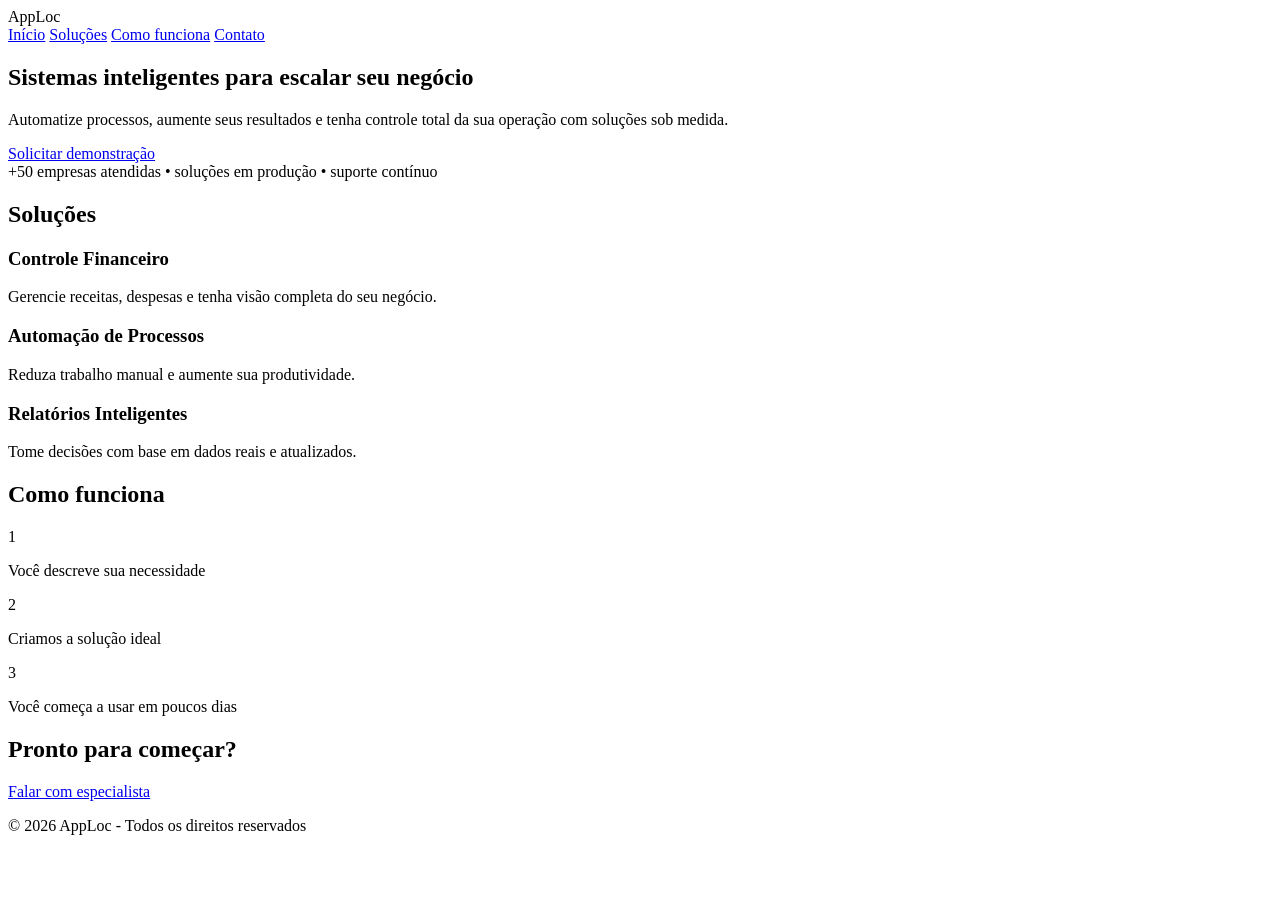
==== index.html @ 6387102e "Update index.html" ====
<!DOCTYPE html>
<html lang="pt-BR">
<head>
    <meta charset="UTF-8">
    <meta name="viewport" content="width=device-width, initial-scale=1.0">
    <title>AppLoc | Sistemas sob medida</title>

    <link rel="stylesheet" href="style.css">
</head>

<body>

<header>
    <div class="container nav">
        <div class="logo">AppLoc</div>

        <nav>
            <a href="#inicio">Início</a>
            <a href="#solucoes">Soluções</a>
            <a href="#como">Como funciona</a>
            <a href="#contato">Contato</a>
        </nav>
    </div>
</header>

<section id="inicio" class="hero">
    <div class="container">
        <h1>Sistemas inteligentes para escalar seu <span>negócio</span></h1>

        <p>
            Automatize processos, aumente seus resultados e tenha controle total
            da sua operação com soluções sob medida.
        </p>

        <a href="#" class="btn">Solicitar demonstração</a>

        <div class="trust">
            +50 empresas atendidas • soluções em produção • suporte contínuo
        </div>
    </div>
</section>

<section id="solucoes">
    <div class="container">

        <h2>Soluções</h2>

        <div class="grid">

            <div class="card reveal">
                <h3>Controle Financeiro</h3>
                <p>Gerencie receitas, despesas e tenha visão completa do seu negócio.</p>
            </div>

            <div class="card reveal">
                <h3>Automação de Processos</h3>
                <p>Reduza trabalho manual e aumente sua produtividade.</p>
            </div>

            <div class="card reveal">
                <h3>Relatórios Inteligentes</h3>
                <p>Tome decisões com base em dados reais e atualizados.</p>
            </div>

        </div>
    </div>
</section>

<section id="como">
    <div class="container">

        <h2>Como funciona</h2>

        <div class="steps">

            <div class="step reveal">
                <span>1</span>
                <p>Você descreve sua necessidade</p>
            </div>

            <div class="step reveal">
                <span>2</span>
                <p>Criamos a solução ideal</p>
            </div>

            <div class="step reveal">
                <span>3</span>
                <p>Você começa a usar em poucos dias</p>
            </div>

        </div>
    </div>
</section>

<section id="contato">
    <div class="container center">
        <h2>Pronto para começar?</h2>
        <a href="#" class="btn">Falar com especialista</a>
    </div>
</section>

<footer>
    <p>© 2026 AppLoc - Todos os direitos reservados</p>
</footer>

<script src="script.js"></script>

</body>
</html>
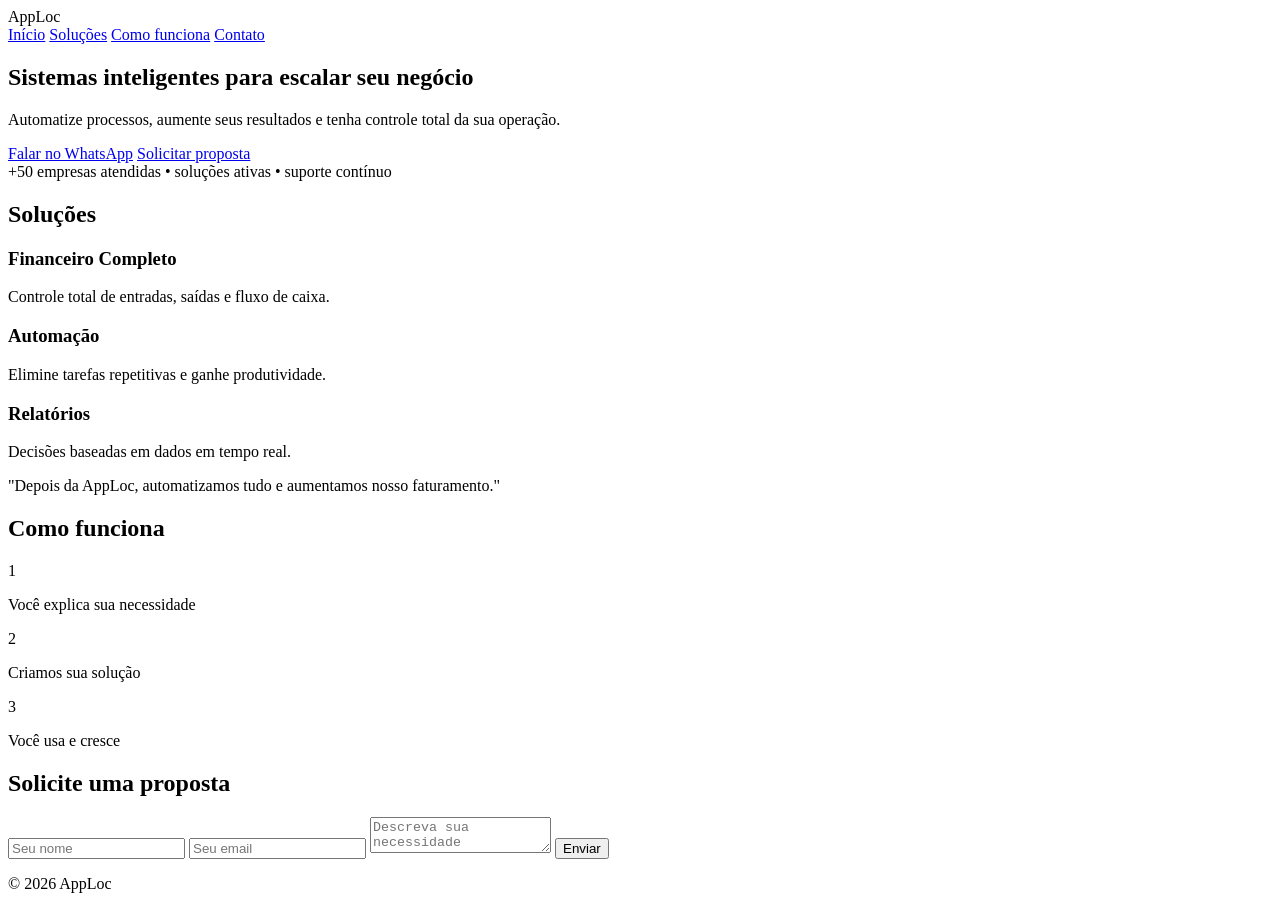
==== commit d47224d8: "Update index.html" ====
--- a/index.html
+++ b/index.html
@@ -1,16 +1,16 @@
 <!DOCTYPE html>
 <html lang="pt-BR">
 <head>
-    <meta charset="UTF-8">
-    <meta name="viewport" content="width=device-width, initial-scale=1.0">
-    <title>AppLoc | Sistemas sob medida</title>
+<meta charset="UTF-8">
+<meta name="viewport" content="width=device-width, initial-scale=1.0">
+<title>AppLoc | Sistemas sob medida</title>
 
-    <link rel="stylesheet" href="style.css">
+<link rel="stylesheet" href="style.css">
 </head>
 
 <body>
 
-<header>
+<header id="header">
     <div class="container nav">
         <div class="logo">AppLoc</div>
 
@@ -28,14 +28,17 @@
         <h1>Sistemas inteligentes para escalar seu <span>negócio</span></h1>
 
         <p>
-            Automatize processos, aumente seus resultados e tenha controle total
-            da sua operação com soluções sob medida.
+            Automatize processos, aumente seus resultados e tenha controle total da sua operação.
         </p>
 
-        <a href="#" class="btn">Solicitar demonstração</a>
+        <div class="buttons">
+            <!-- ⚠️ TROQUE PELO SEU NÚMERO -->
+            <a href="https://wa.me/5599999999999" target="_blank" class="btn">Falar no WhatsApp</a>
+            <a href="#contato" class="btn-outline">Solicitar proposta</a>
+        </div>
 
         <div class="trust">
-            +50 empresas atendidas • soluções em produção • suporte contínuo
+            +50 empresas atendidas • soluções ativas • suporte contínuo
         </div>
     </div>
 </section>
@@ -48,21 +51,29 @@
         <div class="grid">
 
             <div class="card reveal">
-                <h3>Controle Financeiro</h3>
-                <p>Gerencie receitas, despesas e tenha visão completa do seu negócio.</p>
+                <h3>Financeiro Completo</h3>
+                <p>Controle total de entradas, saídas e fluxo de caixa.</p>
             </div>
 
             <div class="card reveal">
-                <h3>Automação de Processos</h3>
-                <p>Reduza trabalho manual e aumente sua produtividade.</p>
+                <h3>Automação</h3>
+                <p>Elimine tarefas repetitivas e ganhe produtividade.</p>
             </div>
 
             <div class="card reveal">
-                <h3>Relatórios Inteligentes</h3>
-                <p>Tome decisões com base em dados reais e atualizados.</p>
+                <h3>Relatórios</h3>
+                <p>Decisões baseadas em dados em tempo real.</p>
             </div>
 
         </div>
+    </div>
+</section>
+
+<section class="depoimento">
+    <div class="container center">
+        <p class="quote">
+            "Depois da AppLoc, automatizamos tudo e aumentamos nosso faturamento."
+        </p>
     </div>
 </section>
 
@@ -75,17 +86,17 @@
 
             <div class="step reveal">
                 <span>1</span>
-                <p>Você descreve sua necessidade</p>
+                <p>Você explica sua necessidade</p>
             </div>
 
             <div class="step reveal">
                 <span>2</span>
-                <p>Criamos a solução ideal</p>
+                <p>Criamos sua solução</p>
             </div>
 
             <div class="step reveal">
                 <span>3</span>
-                <p>Você começa a usar em poucos dias</p>
+                <p>Você usa e cresce</p>
             </div>
 
         </div>
@@ -94,13 +105,22 @@
 
 <section id="contato">
     <div class="container center">
-        <h2>Pronto para começar?</h2>
-        <a href="#" class="btn">Falar com especialista</a>
+
+        <h2>Solicite uma proposta</h2>
+
+        <form id="formContato">
+            <input type="text" placeholder="Seu nome" required>
+            <input type="email" placeholder="Seu email" required>
+            <textarea placeholder="Descreva sua necessidade"></textarea>
+
+            <button type="submit" class="btn">Enviar</button>
+        </form>
+
     </div>
 </section>
 
 <footer>
-    <p>© 2026 AppLoc - Todos os direitos reservados</p>
+    <p>© 2026 AppLoc</p>
 </footer>
 
 <script src="script.js"></script>
--- a/style.css
+++ b/style.css
@@ -0,0 +1 @@
+
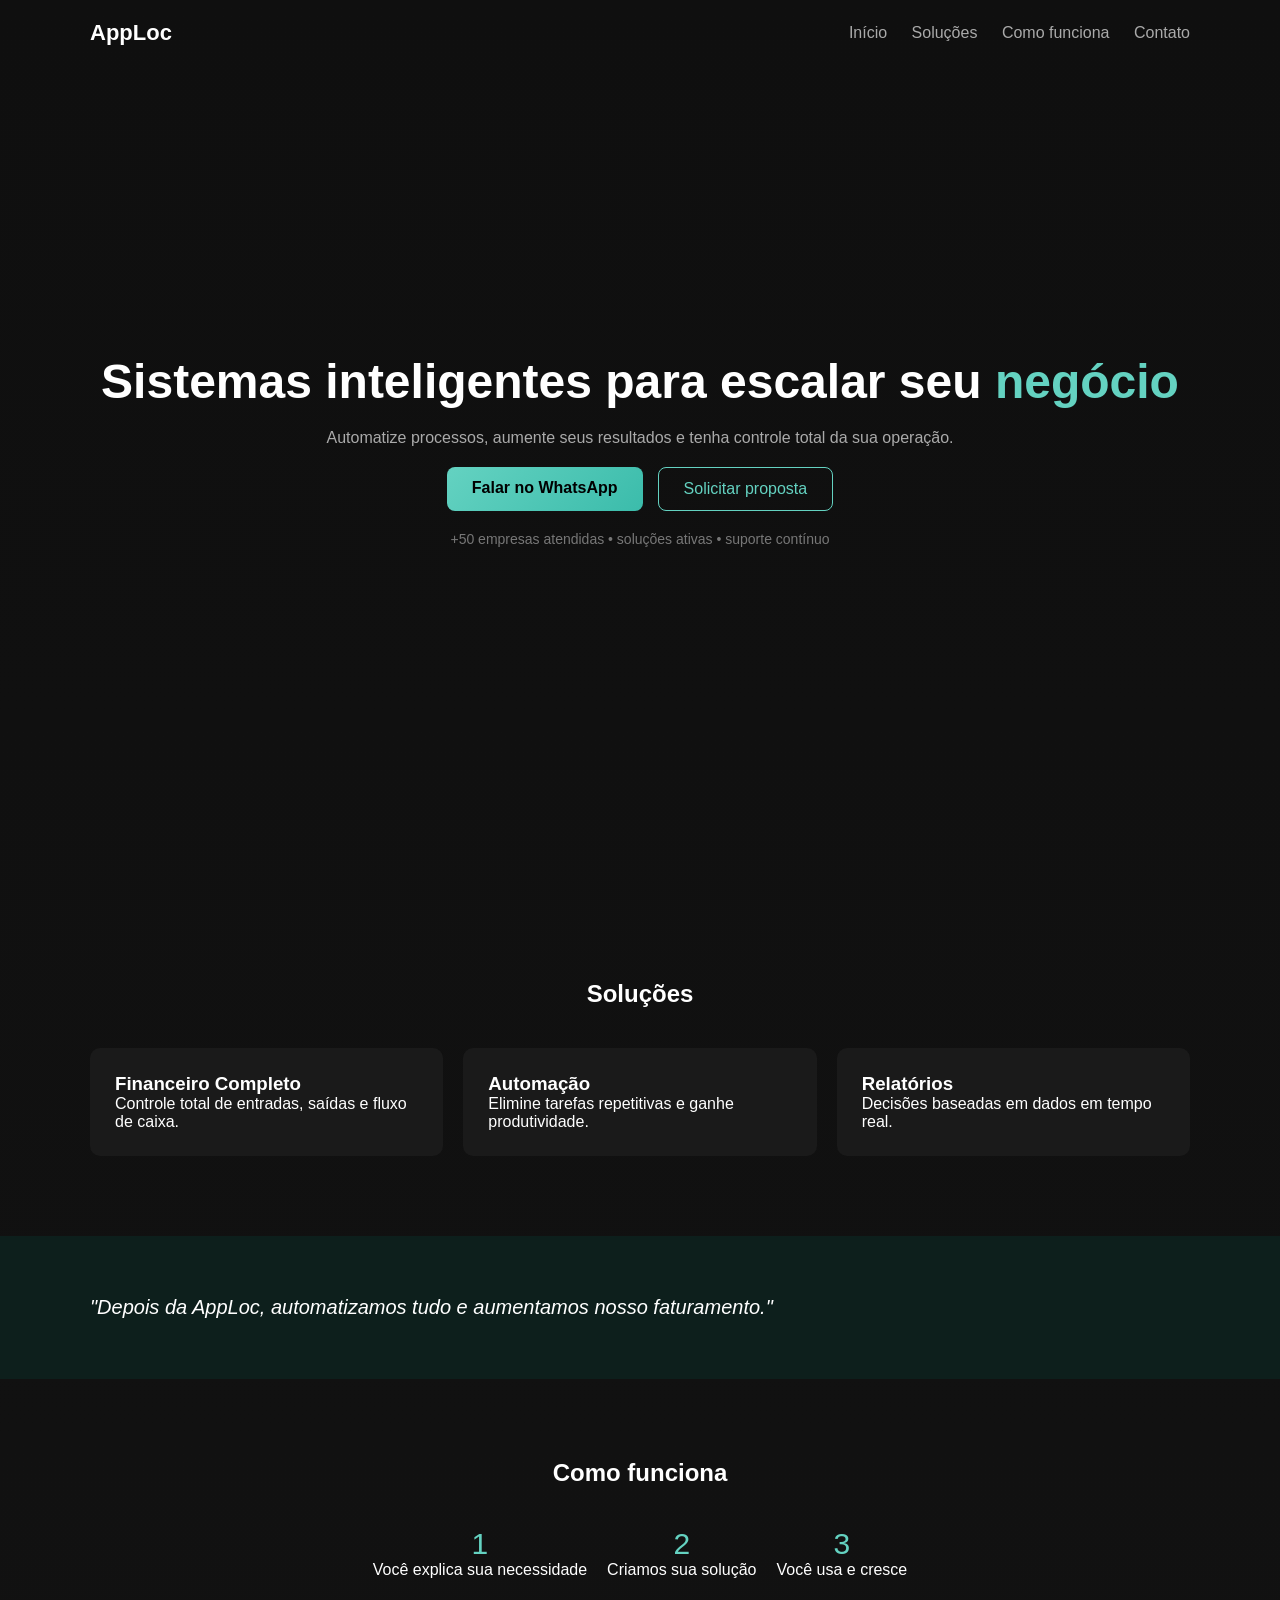
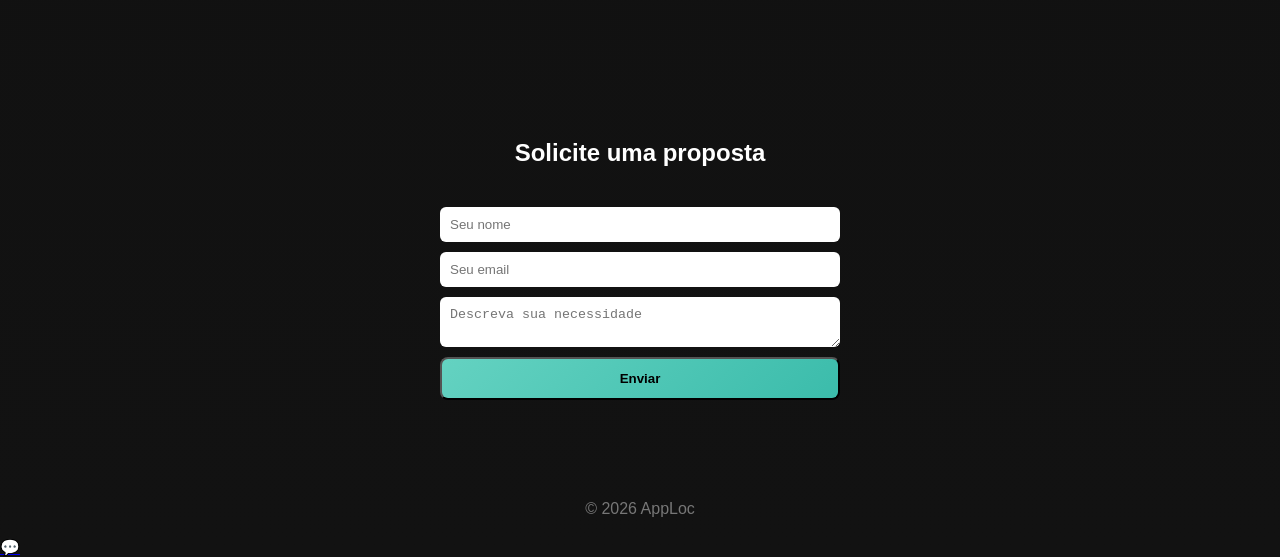
==== commit e85c270c: "Update index.html" ====
--- a/index.html
+++ b/index.html
@@ -32,8 +32,8 @@
         </p>
 
         <div class="buttons">
-            <!-- ⚠️ TROQUE PELO SEU NÚMERO -->
-            <a href="https://wa.me/5599999999999" target="_blank" class="btn">Falar no WhatsApp</a>
+            <!-- TROQUE PELO SEU NÚMERO -->
+            <a href="https://wa.me/5584999999999" target="_blank" class="btn">Falar no WhatsApp</a>
             <a href="#contato" class="btn-outline">Solicitar proposta</a>
         </div>
 
@@ -45,11 +45,9 @@
 
 <section id="solucoes">
     <div class="container">
-
         <h2>Soluções</h2>
 
         <div class="grid">
-
             <div class="card reveal">
                 <h3>Financeiro Completo</h3>
                 <p>Controle total de entradas, saídas e fluxo de caixa.</p>
@@ -64,7 +62,6 @@
                 <h3>Relatórios</h3>
                 <p>Decisões baseadas em dados em tempo real.</p>
             </div>
-
         </div>
     </div>
 </section>
@@ -79,11 +76,9 @@
 
 <section id="como">
     <div class="container">
-
         <h2>Como funciona</h2>
 
         <div class="steps">
-
             <div class="step reveal">
                 <span>1</span>
                 <p>Você explica sua necessidade</p>
@@ -98,14 +93,12 @@
                 <span>3</span>
                 <p>Você usa e cresce</p>
             </div>
-
         </div>
     </div>
 </section>
 
 <section id="contato">
     <div class="container center">
-
         <h2>Solicite uma proposta</h2>
 
         <form id="formContato">
@@ -115,7 +108,6 @@
 
             <button type="submit" class="btn">Enviar</button>
         </form>
-
     </div>
 </section>
 
@@ -123,6 +115,11 @@
     <p>© 2026 AppLoc</p>
 </footer>
 
+<!-- BOTÃO WHATSAPP FLUTUANTE -->
+<a href="https://wa.me/5584999999999" class="whatsapp-float" target="_blank">
+💬
+</a>
+
 <script src="script.js"></script>
 
 </body>
--- a/style.css
+++ b/style.css
@@ -1 +1,195 @@
+* {
+    margin:0;
+    padding:0;
+    box-sizing:border-box;
+}
 
+body {
+    font-family: Arial, sans-serif;
+    background: linear-gradient(180deg,#0f0f0f,#121212);
+    color:#fff;
+}
+
+.container {
+    width:90%;
+    max-width:1100px;
+    margin:auto;
+}
+
+/* HEADER */
+header {
+    position:fixed;
+    width:100%;
+    padding:20px 0;
+    transition:0.3s;
+}
+
+header.scrolled {
+    background:rgba(0,0,0,0.9);
+    backdrop-filter:blur(10px);
+}
+
+.nav {
+    display:flex;
+    justify-content:space-between;
+    align-items:center;
+}
+
+nav a {
+    color:#aaa;
+    margin-left:20px;
+    text-decoration:none;
+}
+
+nav a:hover {
+    color:#64D2C1;
+}
+
+.logo {
+    font-size:22px;
+    font-weight:bold;
+}
+
+/* HERO */
+.hero {
+    height:100vh;
+    display:flex;
+    align-items:center;
+    text-align:center;
+}
+
+.hero h1 {
+    font-size:48px;
+}
+
+.hero span {
+    color:#64D2C1;
+}
+
+.hero p {
+    margin:20px 0;
+    color:#aaa;
+}
+
+.buttons {
+    display:flex;
+    justify-content:center;
+    gap:15px;
+    flex-wrap:wrap;
+}
+
+.btn {
+    padding:12px 25px;
+    background:linear-gradient(135deg,#64D2C1,#3bbcab);
+    color:#000;
+    font-weight:bold;
+    border-radius:8px;
+    text-decoration:none;
+}
+
+.btn-outline {
+    padding:12px 25px;
+    border:1px solid #64D2C1;
+    color:#64D2C1;
+    border-radius:8px;
+    text-decoration:none;
+}
+
+.trust {
+    margin-top:20px;
+    font-size:14px;
+    color:#777;
+}
+
+/* SECTIONS */
+section {
+    padding:80px 0;
+}
+
+h2 {
+    text-align:center;
+    margin-bottom:40px;
+}
+
+/* CARDS */
+.grid {
+    display:flex;
+    gap:20px;
+    flex-wrap:wrap;
+}
+
+.card {
+    flex:1;
+    min-width:250px;
+    background:#1a1a1a;
+    padding:25px;
+    border-radius:10px;
+    transition:0.3s;
+}
+
+.card:hover {
+    transform:translateY(-8px);
+    box-shadow:0 10px 30px rgba(0,0,0,0.5);
+}
+
+/* DEPOIMENTO */
+.depoimento {
+    background:#0d1f1c;
+    padding:60px 0;
+}
+
+.quote {
+    font-size:20px;
+    font-style:italic;
+}
+
+/* STEPS */
+.steps {
+    display:flex;
+    gap:20px;
+    flex-wrap:wrap;
+    justify-content:center;
+}
+
+.step {
+    text-align:center;
+}
+
+.step span {
+    font-size:30px;
+    color:#64D2C1;
+}
+
+/* FORM */
+form {
+    display:flex;
+    flex-direction:column;
+    gap:10px;
+    max-width:400px;
+    margin:auto;
+}
+
+input, textarea {
+    padding:10px;
+    border:none;
+    border-radius:6px;
+}
+
+/* FOOTER */
+footer {
+    text-align:center;
+    padding:20px;
+    color:#777;
+}
+
+/* ANIMAÇÃO */
+.reveal {
+    opacity:0;
+    transform:translateY(30px);
+    transition:0.6s;
+}
+
+.reveal.active {
+    opacity:1;
+    transform:translateY(0);
+}
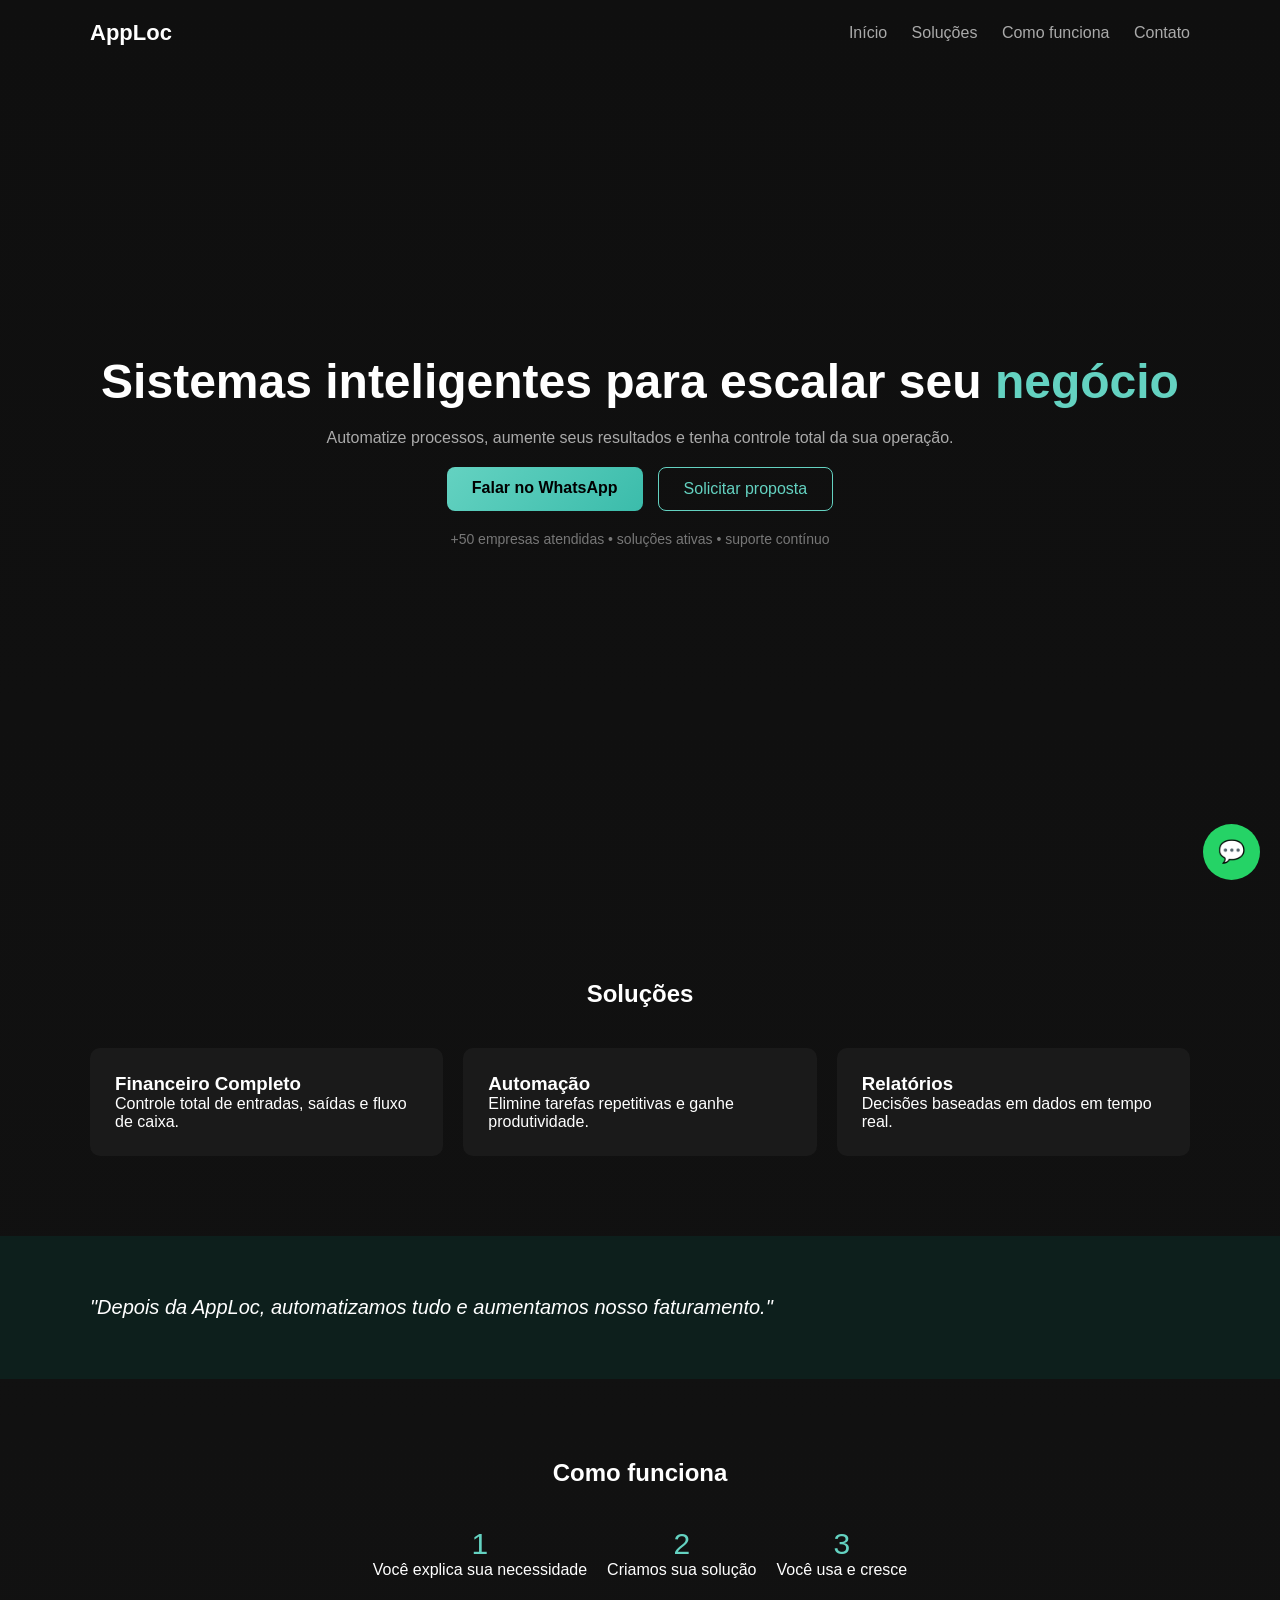
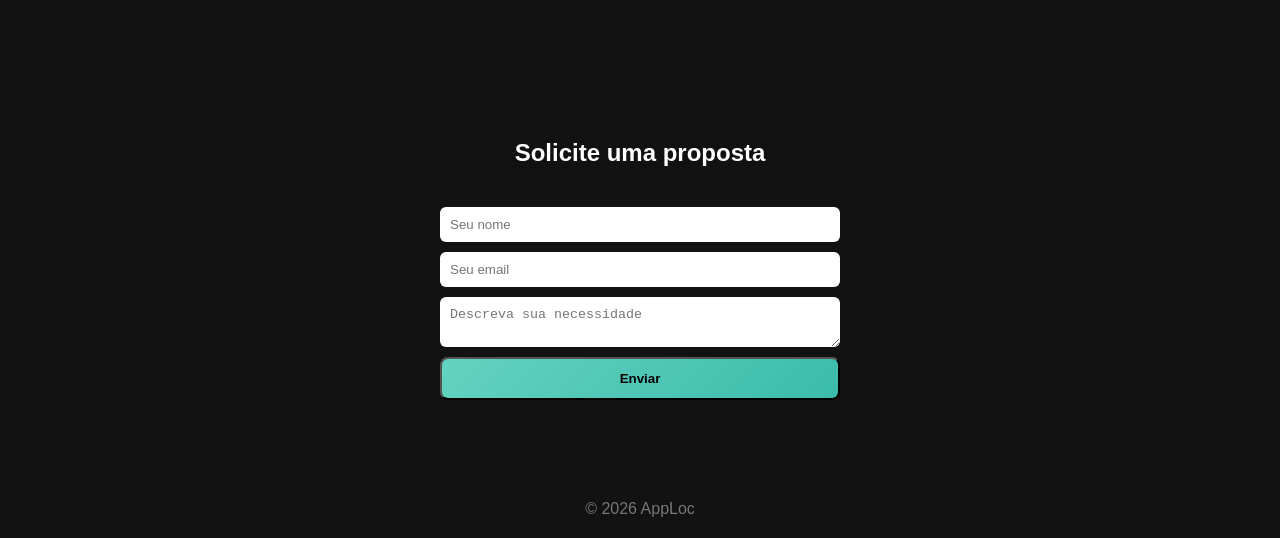
==== commit ee50628f: "Update index.html" ====
--- a/index.html
+++ b/index.html
@@ -33,7 +33,7 @@
 
         <div class="buttons">
             <!-- TROQUE PELO SEU NÚMERO -->
-            <a href="https://wa.me/5584999999999" target="_blank" class="btn">Falar no WhatsApp</a>
+            <a href="https://wa.me/5584991339061" target="_blank" class="btn">Falar no WhatsApp</a>
             <a href="#contato" class="btn-outline">Solicitar proposta</a>
         </div>
 
--- a/style.css
+++ b/style.css
@@ -22,6 +22,7 @@
     width:100%;
     padding:20px 0;
     transition:0.3s;
+    z-index:1000;
 }
 
 header.scrolled {
@@ -182,6 +183,19 @@
     color:#777;
 }
 
+/* WHATSAPP FLOAT */
+.whatsapp-float {
+    position:fixed;
+    bottom:20px;
+    right:20px;
+    background:#25D366;
+    color:#fff;
+    padding:15px;
+    border-radius:50%;
+    text-decoration:none;
+    font-size:22px;
+}
+
 /* ANIMAÇÃO */
 .reveal {
     opacity:0;
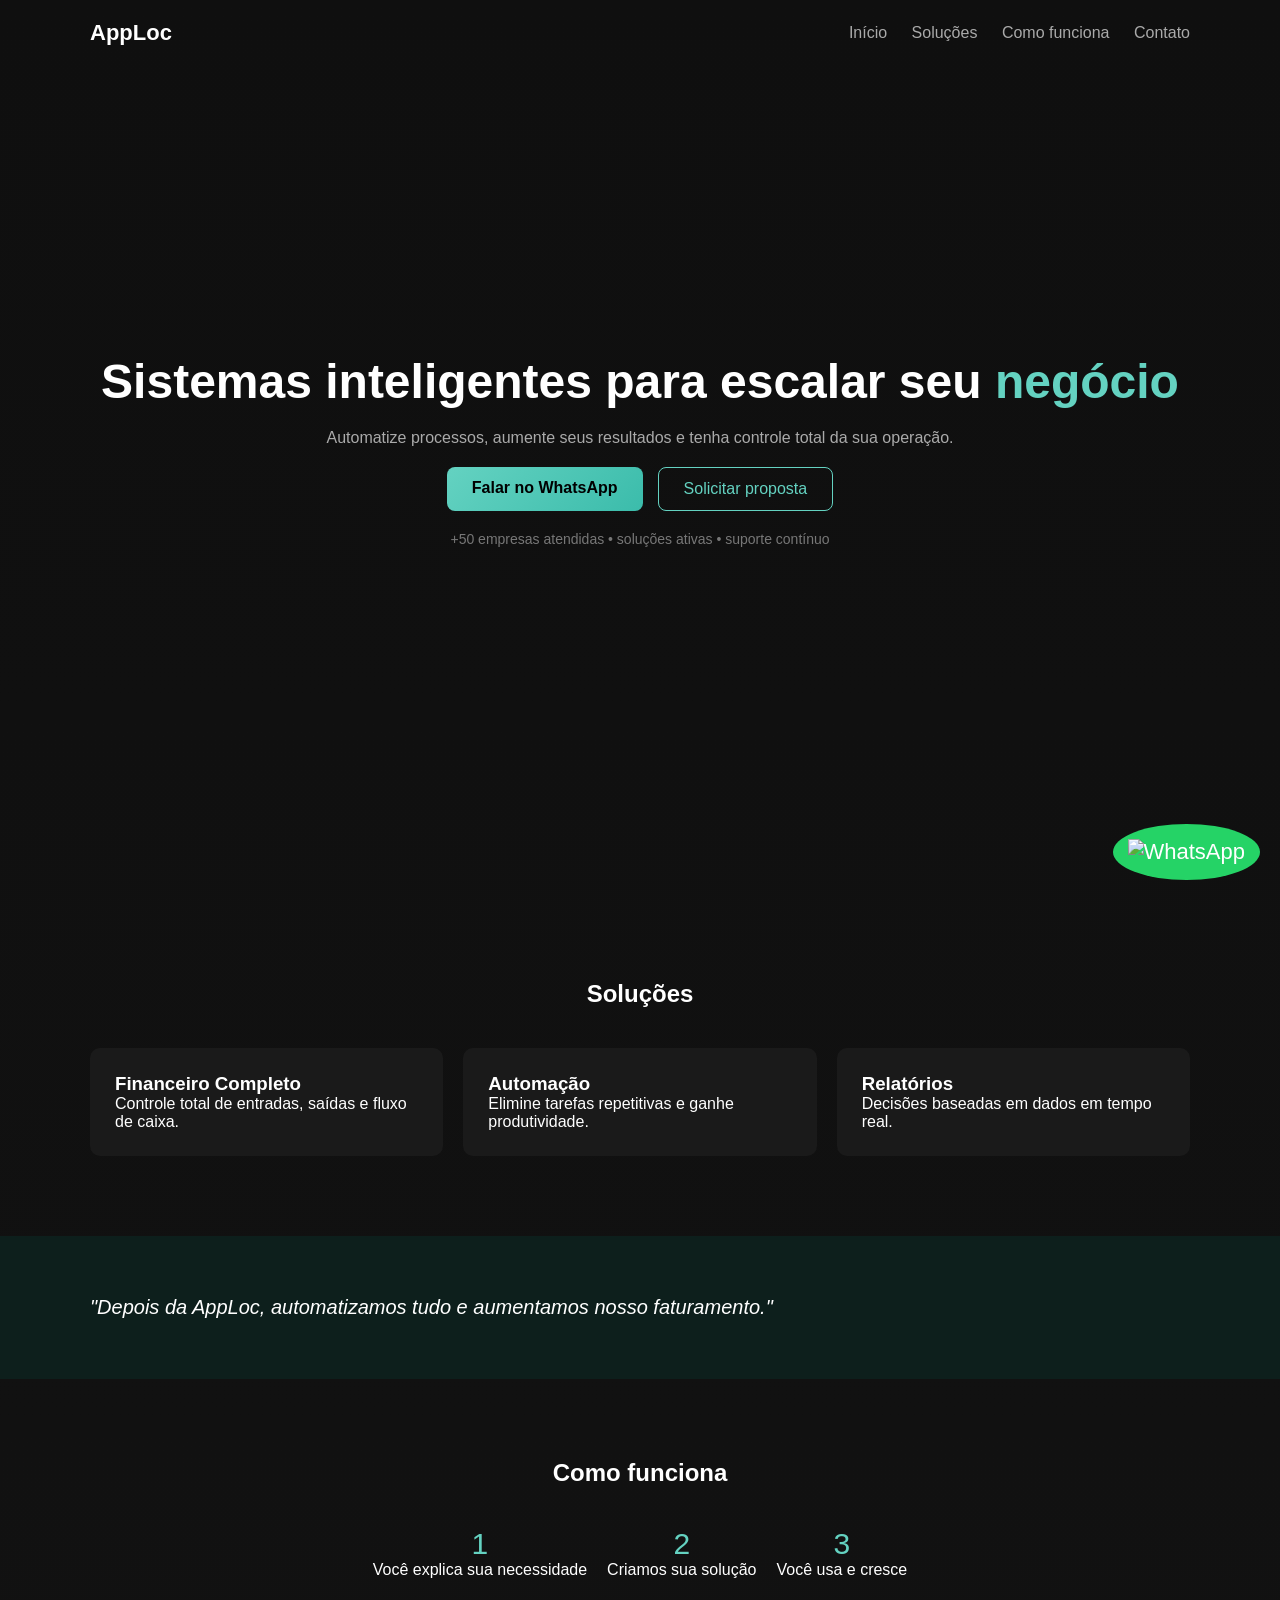
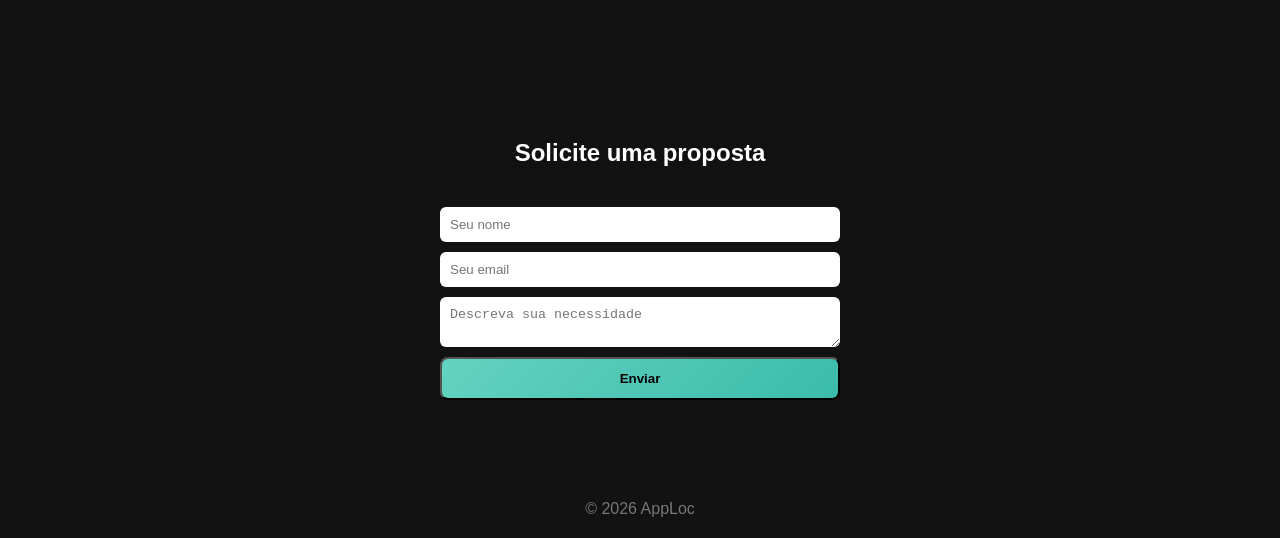
==== commit 2abbc9b6: "Update index.html" ====
--- a/index.html
+++ b/index.html
@@ -116,8 +116,12 @@
 </footer>
 
 <!-- BOTÃO WHATSAPP FLUTUANTE -->
-<a href="https://wa.me/5584999999999" class="whatsapp-float" target="_blank">
-💬
+<a href="https://wa.me/5584991339061?text=Olá,%20quero%20saber%20mais%20sobre%20os%20sistemas%20da%20AppLoc" 
+class="whatsapp-float" target="_blank">
+
+    <img src="https://cdn.jsdelivr.net/gh/simple-icons/simple-icons/icons/whatsapp.svg" 
+    alt="WhatsApp">
+
 </a>
 
 <script src="script.js"></script>
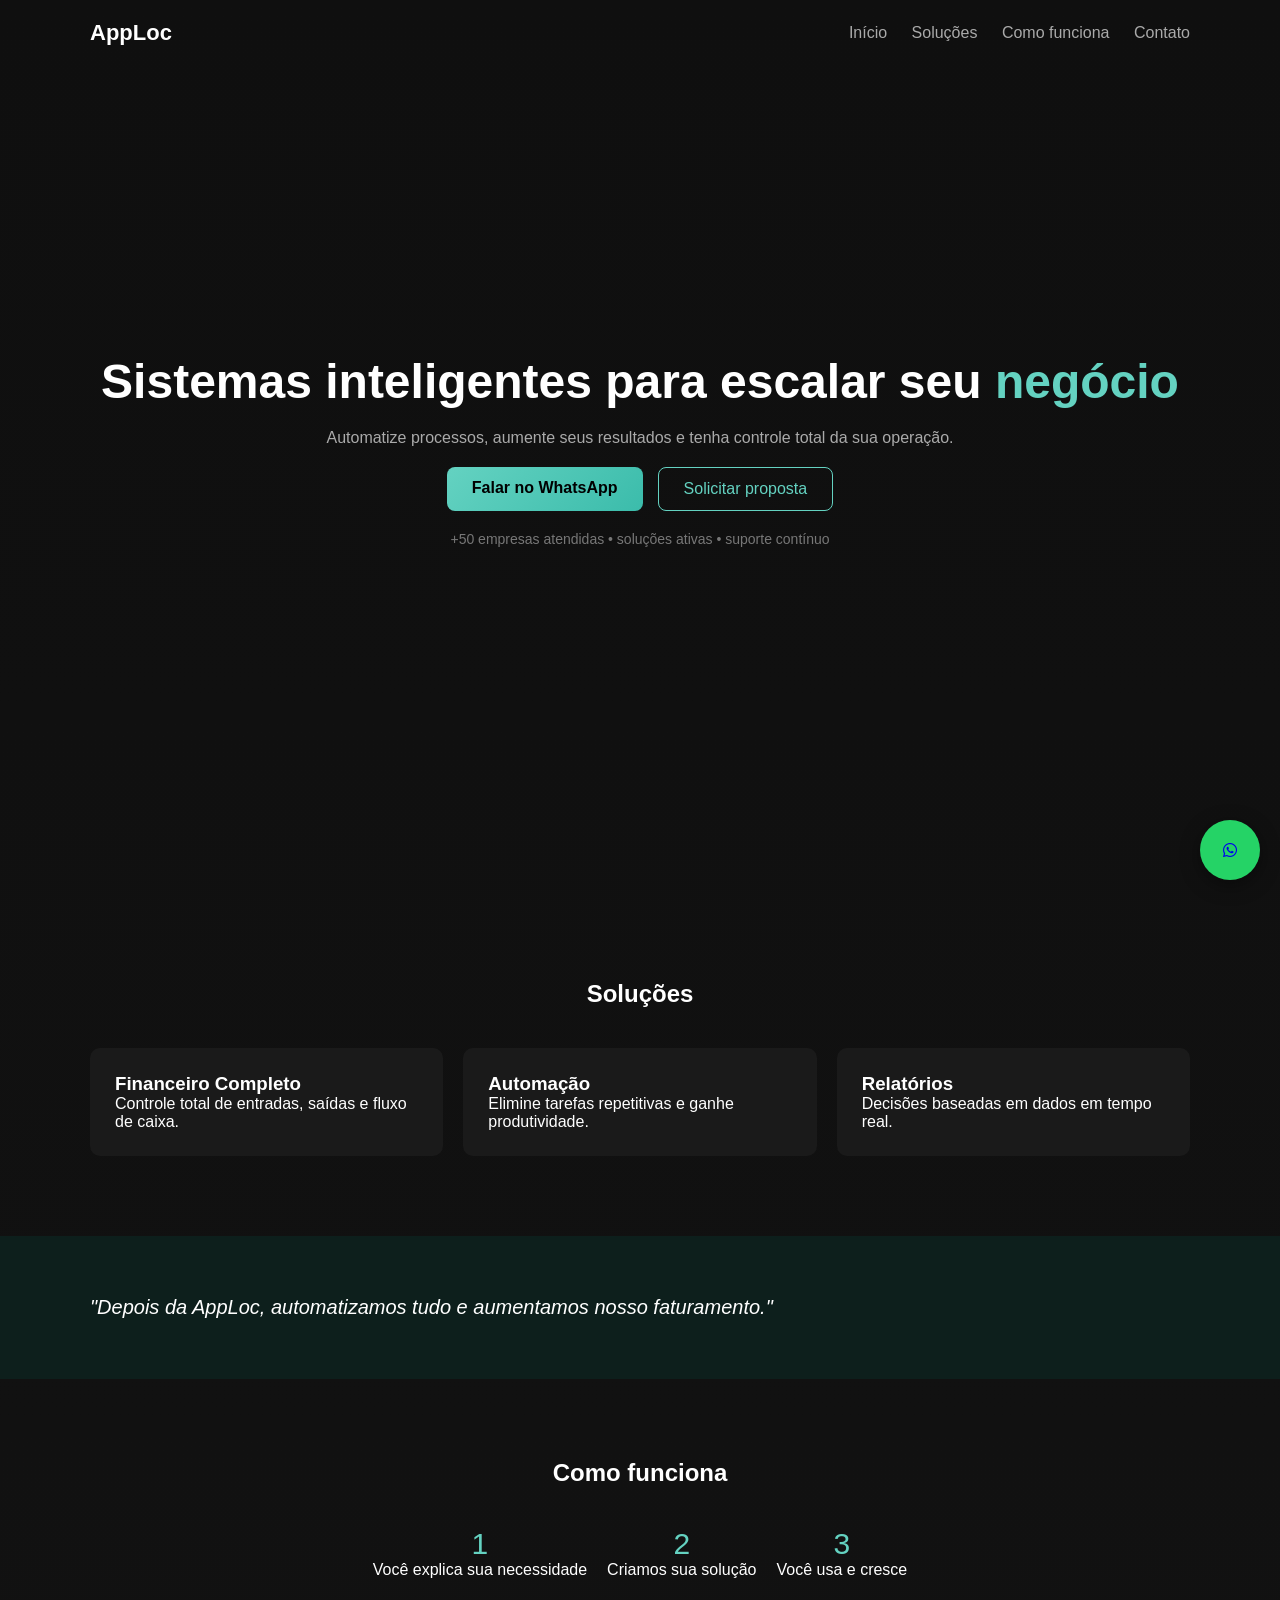
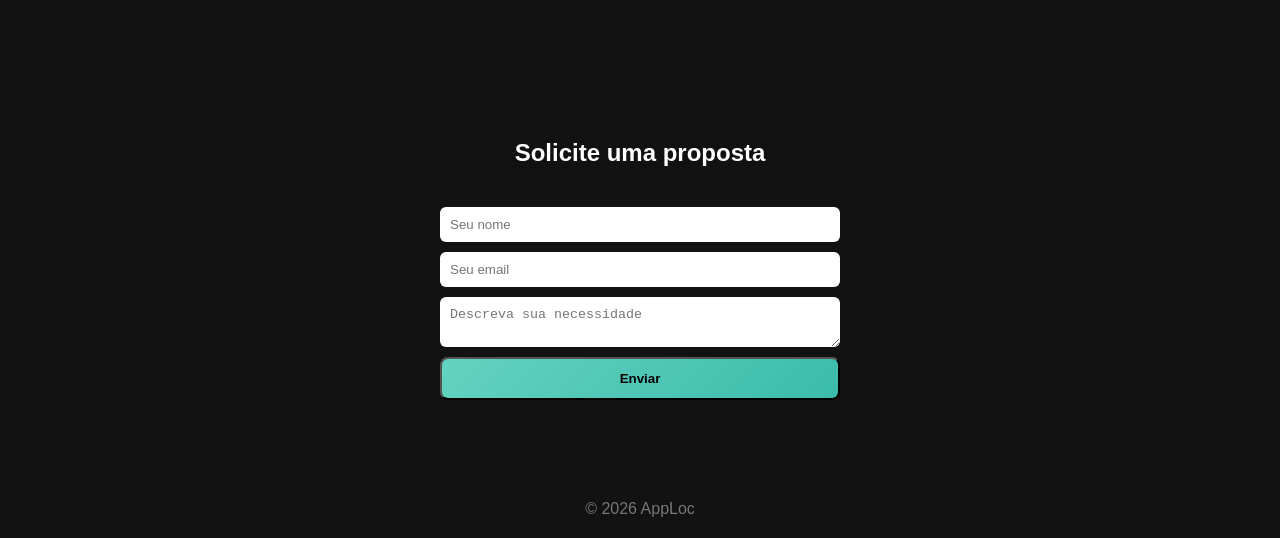
==== commit 76479796: "Update index.html" ====
--- a/index.html
+++ b/index.html
@@ -6,6 +6,9 @@
 <title>AppLoc | Sistemas sob medida</title>
 
 <link rel="stylesheet" href="style.css">
+
+<!-- ÍCONE WHATSAPP (FONT AWESOME) -->
+<link rel="stylesheet" href="https://cdnjs.cloudflare.com/ajax/libs/font-awesome/6.5.0/css/all.min.css">
 </head>
 
 <body>
@@ -32,7 +35,6 @@
         </p>
 
         <div class="buttons">
-            <!-- TROQUE PELO SEU NÚMERO -->
             <a href="https://wa.me/5584991339061" target="_blank" class="btn">Falar no WhatsApp</a>
             <a href="#contato" class="btn-outline">Solicitar proposta</a>
         </div>
@@ -115,12 +117,11 @@
     <p>© 2026 AppLoc</p>
 </footer>
 
-<!-- BOTÃO WHATSAPP FLUTUANTE -->
+<!-- BOTÃO WHATSAPP FLUTUANTE (CORRIGIDO) -->
 <a href="https://wa.me/5584991339061?text=Olá,%20quero%20saber%20mais%20sobre%20os%20sistemas%20da%20AppLoc" 
 class="whatsapp-float" target="_blank">
 
-    <img src="https://cdn.jsdelivr.net/gh/simple-icons/simple-icons/icons/whatsapp.svg" 
-    alt="WhatsApp">
+    <i class="fab fa-whatsapp"></i>
 
 </a>
 
--- a/style.css
+++ b/style.css
@@ -185,15 +185,25 @@
 
 /* WHATSAPP FLOAT */
 .whatsapp-float {
-    position:fixed;
-    bottom:20px;
-    right:20px;
-    background:#25D366;
-    color:#fff;
-    padding:15px;
-    border-radius:50%;
-    text-decoration:none;
-    font-size:22px;
+    position: fixed;
+    bottom: 20px;
+    right: 20px;
+    background: #25D366;
+    width: 60px;
+    height: 60px;
+    border-radius: 50%;
+    display: flex;
+    justify-content: center;
+    align-items: center;
+    text-decoration: none;
+    box-shadow: 0 5px 20px rgba(0,0,0,0.4);
+    animation: pulse 2s infinite;
+    z-index: 999;
+}
+
+.whatsapp-float img {
+    width: 28px;
+    filter: invert(1);
 }
 
 /* ANIMAÇÃO */
@@ -207,3 +217,16 @@
     opacity:1;
     transform:translateY(0);
 }
+@keyframes pulse {
+    0% {
+        transform: scale(1);
+        box-shadow: 0 0 0 0 rgba(37,211,102, 0.7);
+    }
+    70% {
+        transform: scale(1.08);
+        box-shadow: 0 0 0 15px rgba(37,211,102, 0);
+    }
+    100% {
+        transform: scale(1);
+    }
+}
